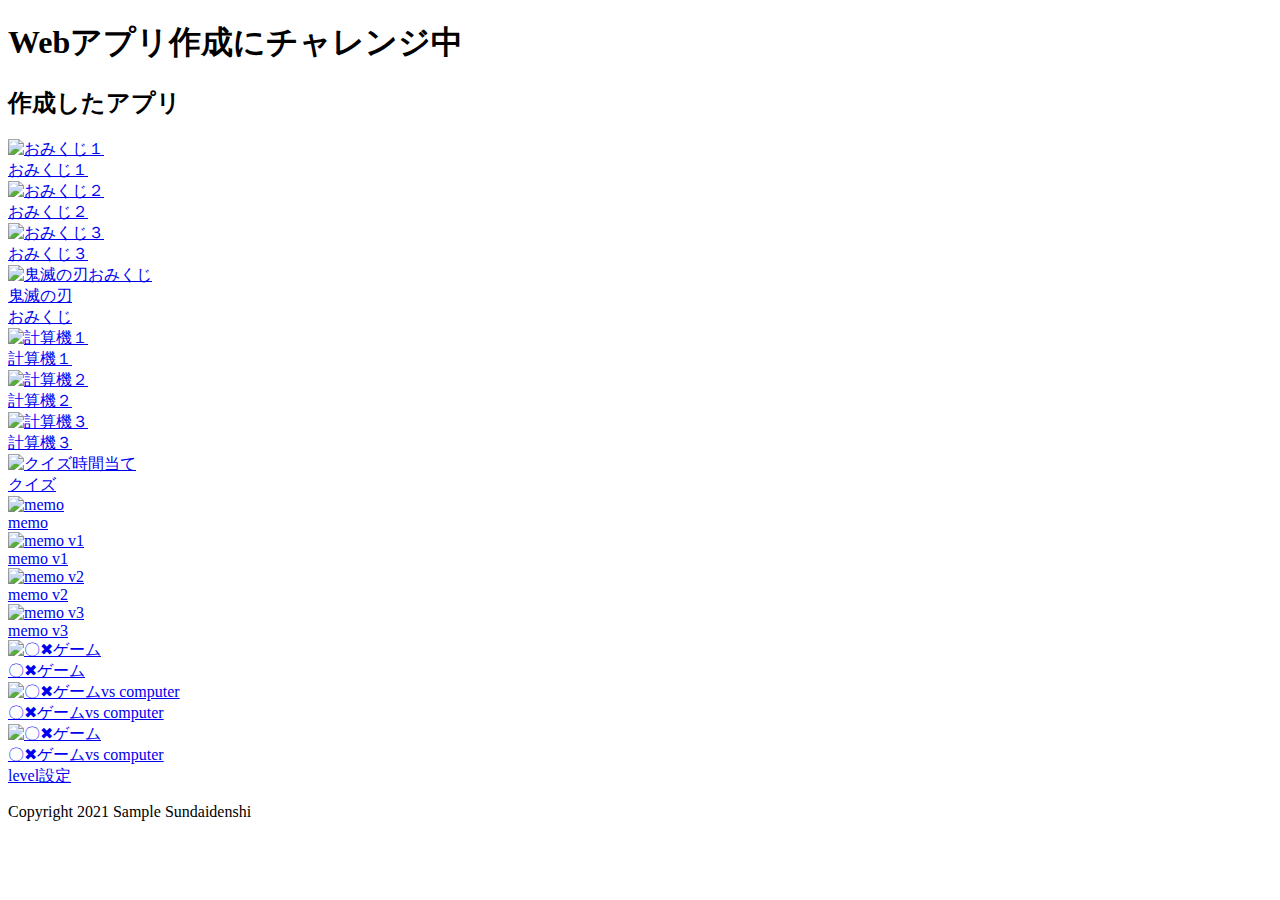
==== index.html @ c223f945 "Add files via upload" ====
<!DOCTYPE html>
<html lang="ja">
  <head>
    <meta charset="UTF-8">
    <meta name="viewport" content="width=device-width, initial-scale=1.0">
    <title>先生のサンプルです</title>
    <meta name="description" content="先生のサンプル（ゲーム）">

    <link rel="icon" href="favicon.ico">
    <link rel="stylesheet" href="css/index.css">
  </head>

  <body>
    <!-- 見出し（みだし） -->
    <header class = "header">
      <h1>Webアプリ作成にチャレンジ中</h1>
    </header>
    
    <!-- 作成したアプリ -->
    <section class="container01">
      <h2>作成したアプリ</h2>
      <div class = "game">

        <div class="container01-01">
          <div class="item01">
            <a href="01_omikuji/omikuji.html" title="今日の運勢を占うゲームです。"><img src="img/sakura.jpg" alt="おみくじ１"><br>おみくじ１</a>
          </div>
          <div class="item01">
            <a href="1_omikuji2/omikuji2.html" title="音付きです。"><img src="img/omikuji2.png" alt="おみくじ２" class="img_omikuji2"><br>おみくじ２</a>
          </div>
          <div class="item01">
            <a href="01_omikuji3/omikuji3.html" title="テキストも画像です。"><img src="img/omikuji3.png" alt="おみくじ３"><br>おみくじ３</a>
          </div>
          <div class="item01">
            <a href="01_omikuji_kimetsu/omikuji_kimetsu.html" title="鬼滅の刃"><img src="img/zenitsu.png" alt="鬼滅の刃おみくじ"><br>鬼滅の刃<br>おみくじ</a>
          </div>
        </div>
        
        <div class="container01-02">
          <div class="item01">
            <a href="02_calculator_v1/calculator.html" title="かんたんな計算機です。"><img src="img/calc1.jpg" alt="計算機１"><br>計算機１</a>
          </div>
          
          <div class="item01">
            <a href="02_calculator_v2/calculator.html" title="=ボタンをつけた計算機です。"><img src="img/calc2.jpg" alt="計算機２"><br>計算機２</a>
          </div>
          
          <div class="item01">
            <a href="3_calcuator(button)/calculator_button.html" title="=全部ボタンの計算機です。"><img src="img/calc3.jpg" alt="計算機３"><br>計算機３</a>
          </div>
                    
          <div class="item01">
            <a href="4_Timer game/timeguess.html" title="=時間当てクイズです"><img src="img/clock.png" alt="クイズ">時間当て<br>クイズ</a>
          </div>
        </div>
        
        <div class="container01-03">
          <div class="item01">
            <a href="2_Memory/memo.html" title="メモアプリです。"><img src="img/memo.png" alt="memo"><br>memo</a>
          </div>
          
          <div class="item01">
            <a href="04_memo/memo.html" title="メモアプリv1です。"><img src="img/memo1.jpg" alt="memo v1"><br>memo v1</a>
          </div>
          
          <div class="item01">
            <a href="04_memo_app_v2/memo.html" title="メモアプリv2です。"><img src="img/memo2.jpg" alt="memo v2"><br>memo v2</a>
          </div>
          
          <div class="item01">
            <a href="04_memo_app_v3/memo.html" title="メモアプリv3です。"><img src="img/memo3.jpg" alt="memo v3"><br>memo v3</a>
          </div>
        </div>
        
        <div class="container01-04">
          <div class="item02">
            <a href="TicTacToe 2/TicTacToe.html" title="2人でやるゲームです。"><img src="img/azarashi.png" alt="〇✖ゲーム"><br>〇✖ゲーム</a>
          </div>
          
          <div class="item02">
            <a href="06_tic tac toe vs computer/tic_tac_toe_vs computer.html" title="vs computerです。"><img src="img/penguin.png" alt="〇✖ゲームvs computer"><br>〇✖ゲームvs computer</a>
          </div>
          
          <div class="item02">
            <a href="07_tic tac toe vs computer level/tic_tac_toe_vs computer.html" title="vs computer level付き。"><img src="img/bear.png" alt="〇✖ゲーム"><br>〇✖ゲームvs computer<br>level設定</a>
          </div>

        </div>

      </div>
      <div class="filler01"></div>
    </section>
    
    <!-- フッター -->
    <footer>
      <p>Copyright 2021 Sample Sundaidenshi</p>
    </footer>

  </body>
</html>
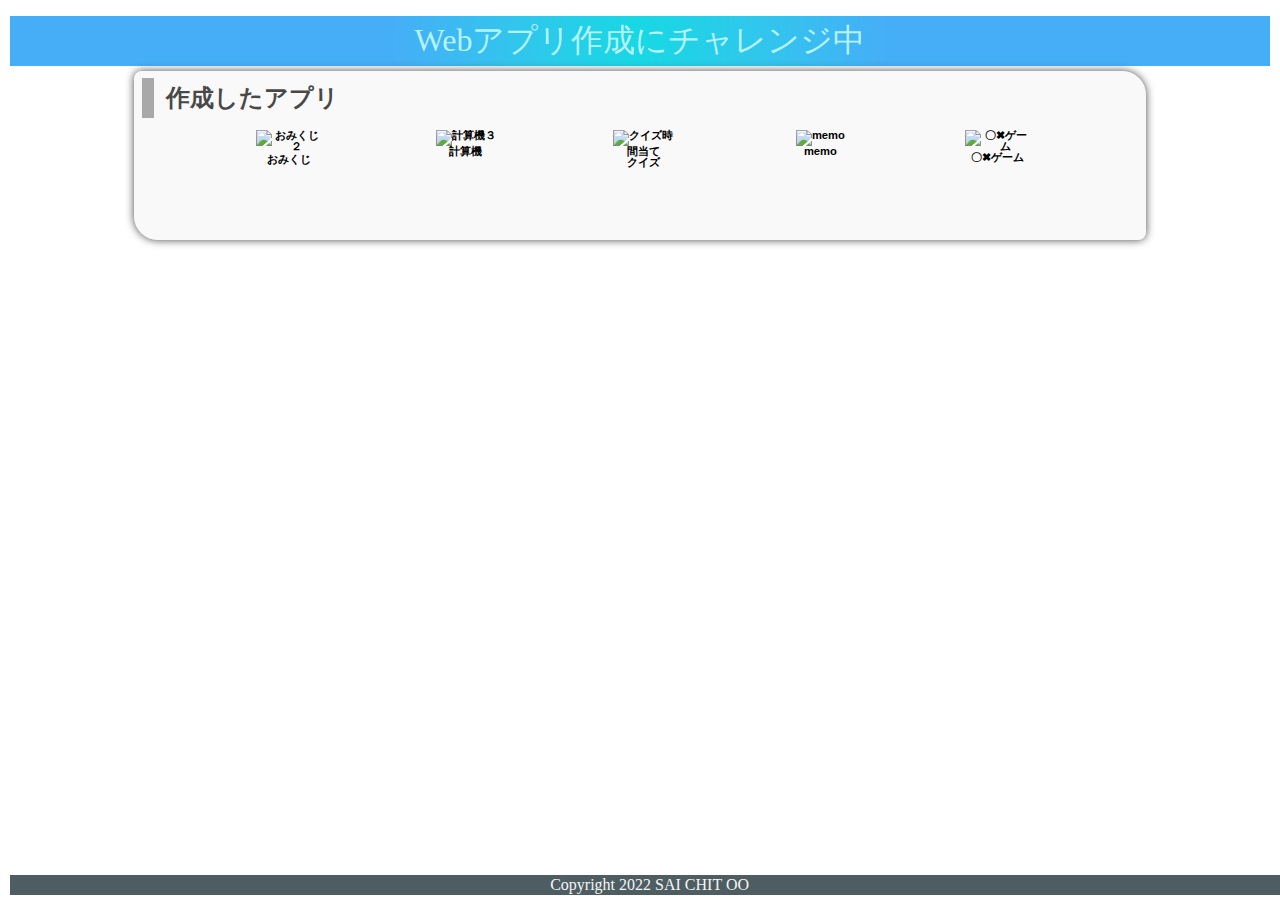
==== commit 5e53505a: "Add files via upload" ====
--- a/index.html
+++ b/index.html
@@ -20,80 +20,34 @@
     <section class="container01">
       <h2>作成したアプリ</h2>
       <div class = "game">
+        <div class="container01-01"> <!--fukada-add-->
+          <div class="item01">
+            <a href="1_omikuji2/omikuji2.html" title="音付きです。"><img src="img/omikuji2.png" alt="おみくじ２" class="img_omikuji2"><br>おみくじ</a>
+          </div>
 
-        <div class="container01-01">
           <div class="item01">
-            <a href="01_omikuji/omikuji.html" title="今日の運勢を占うゲームです。"><img src="img/sakura.jpg" alt="おみくじ１"><br>おみくじ１</a>
-          </div>
-          <div class="item01">
-            <a href="1_omikuji2/omikuji2.html" title="音付きです。"><img src="img/omikuji2.png" alt="おみくじ２" class="img_omikuji2"><br>おみくじ２</a>
-          </div>
-          <div class="item01">
-            <a href="01_omikuji3/omikuji3.html" title="テキストも画像です。"><img src="img/omikuji3.png" alt="おみくじ３"><br>おみくじ３</a>
-          </div>
-          <div class="item01">
-            <a href="01_omikuji_kimetsu/omikuji_kimetsu.html" title="鬼滅の刃"><img src="img/zenitsu.png" alt="鬼滅の刃おみくじ"><br>鬼滅の刃<br>おみくじ</a>
-          </div>
-        </div>
-        
-        <div class="container01-02">
-          <div class="item01">
-            <a href="02_calculator_v1/calculator.html" title="かんたんな計算機です。"><img src="img/calc1.jpg" alt="計算機１"><br>計算機１</a>
-          </div>
-          
-          <div class="item01">
-            <a href="02_calculator_v2/calculator.html" title="=ボタンをつけた計算機です。"><img src="img/calc2.jpg" alt="計算機２"><br>計算機２</a>
-          </div>
-          
-          <div class="item01">
-            <a href="3_calcuator(button)/calculator_button.html" title="=全部ボタンの計算機です。"><img src="img/calc3.jpg" alt="計算機３"><br>計算機３</a>
+            <a href="3_calcuator(button)/calculator_button.html" title="=全部ボタンの計算機です。"><img src="img/calc3.jpg" alt="計算機３"><br>計算機</a>
           </div>
                     
           <div class="item01">
             <a href="4_Timer game/timeguess.html" title="=時間当てクイズです"><img src="img/clock.png" alt="クイズ">時間当て<br>クイズ</a>
           </div>
-        </div>
-        
-        <div class="container01-03">
+
           <div class="item01">
             <a href="2_Memory/memo.html" title="メモアプリです。"><img src="img/memo.png" alt="memo"><br>memo</a>
           </div>
-          
+
           <div class="item01">
-            <a href="04_memo/memo.html" title="メモアプリv1です。"><img src="img/memo1.jpg" alt="memo v1"><br>memo v1</a>
+            <a href="TicTacToe/TicTacToe.html" title="2人でやるゲームです。"><img src="img/azarashi.png" alt="〇✖ゲーム"><br>〇✖ゲーム</a>
           </div>
-          
-          <div class="item01">
-            <a href="04_memo_app_v2/memo.html" title="メモアプリv2です。"><img src="img/memo2.jpg" alt="memo v2"><br>memo v2</a>
-          </div>
-          
-          <div class="item01">
-            <a href="04_memo_app_v3/memo.html" title="メモアプリv3です。"><img src="img/memo3.jpg" alt="memo v3"><br>memo v3</a>
-          </div>
-        </div>
-        
-        <div class="container01-04">
-          <div class="item02">
-            <a href="TicTacToe 2/TicTacToe.html" title="2人でやるゲームです。"><img src="img/azarashi.png" alt="〇✖ゲーム"><br>〇✖ゲーム</a>
-          </div>
-          
-          <div class="item02">
-            <a href="06_tic tac toe vs computer/tic_tac_toe_vs computer.html" title="vs computerです。"><img src="img/penguin.png" alt="〇✖ゲームvs computer"><br>〇✖ゲームvs computer</a>
-          </div>
-          
-          <div class="item02">
-            <a href="07_tic tac toe vs computer level/tic_tac_toe_vs computer.html" title="vs computer level付き。"><img src="img/bear.png" alt="〇✖ゲーム"><br>〇✖ゲームvs computer<br>level設定</a>
-          </div>
-
-        </div>
-
+        </div><!--fukada-add-->
       </div>
       <div class="filler01"></div>
     </section>
     
     <!-- フッター -->
     <footer>
-      <p>Copyright 2021 Sample Sundaidenshi</p>
+      <p>Copyright 2022 SAI CHIT OO</p>
     </footer>
 
   </body>
--- a/css/index.css
+++ b/css/index.css
@@ -0,0 +1,171 @@
+@charset "utf-8";
+
+html {
+    /* ブラウザのデフォルトが16px                        */
+    /* デフォルトの16pxの代わりに1emが10pxになるように調整 */
+    font-size: 62.5%;
+}
+
+/* 「*」はユニバーサルセレクタ（すべての要素を対象にするセレクタ）でbox-sizing: border-box;を指定 */
+/* この指定（してい）はborderとpaddingをボックスサイズ（widthとheight）の中に含めて算出するので、スタイリングがしやすい*/
+*, *::before, *::after {
+    box-sizing: border-box;
+}
+
+body{
+    line-height: 1.5;
+        /* https://developer.mozilla.org/ja/docs/Web/CSS/line-height */
+    color: rgb(73, 72, 72);
+    font-size: 1.6rem; /* 16px */
+    font-family: "Helvetica Neue",
+    Arial,
+    "Hiragino Kaku Gothic ProN",
+    "Hiragino Sans",
+    Meiryo,
+    sans-serif;
+    text-align: center;
+        /* https://developer.mozilla.org/ja/docs/Web/CSS/text-align */
+    /* 背景（はいけい）をうすくしたいとき */
+    /* background-color:rgba(255, 255, 255, 0.6); */
+        /* https://developer.mozilla.org/ja/docs/Web/CSS/background-color */
+
+    /* background-blend-mode: soft-light; */
+        /* https://developer.mozilla.org/ja/docs/Web/CSS/background-blend-mode */
+
+    background-image: url(../img/topimg2.JPG);
+        /* https://developer.mozilla.org/ja/docs/Web/CSS/background-image */
+    background-size: cover;
+        /* https://developer.mozilla.org/ja/docs/Web/CSS/background-size */
+        /* https://developer.mozilla.org/ja/docs/Web/CSS/background */
+    overflow: hidden;
+}
+
+header, footer, h1, h2, h3, p, div, .container01, .filler01 {
+    margin: 0.2em 0em 0em 0em;
+        /* https://developer.mozilla.org/ja/docs/Web/CSS/margin */
+    padding: 0.1em;
+        /* https://developer.mozilla.org/ja/docs/Web/CSS/padding */
+}
+
+/*****************************/
+/* 見出し（みだし）           */
+/*****************************/
+h1 {
+    font: 2em Rajdhani, "Noto Sans JP";
+    color: rgb(181, 242, 252);
+    background-image: radial-gradient(circle 248px at center, #16d9e3 0%, #30c7ec 47%, #46aef7 100%);
+}
+
+h2{
+    padding-left: 0.5em;
+    border-left: solid 0.5em darkgray;
+    text-align: left;
+}
+
+/*****************************/
+/* ページ                    */
+/*****************************/
+.wrapper {
+    position: relative;/*相対位置*/
+    max-width: 100vw;  /*すべての要素をbox-sizing:border-boxとしているので全て含めてmin-width:100vwに*/
+    min-height: 100vh; /*すべての要素をbox-sizing:border-boxとしているので全て含めてmin-height:100vhに*/
+    margin: 0;
+    padding: 0;
+    padding-bottom: 23px;/*footer+paddingの高さ*/
+    text-align: center;
+}
+/*****************************/
+/* セクション(section)        */
+/*****************************/
+.container01 {
+    margin-right: auto;
+    margin-left: auto;
+    padding-left: 0.5em;
+    width: 80%;
+    border-radius: 0.5em 1.5em;
+        /* https://developer.mozilla.org/ja/docs/Web/CSS/border-radius */
+    background-color:rgba(245, 245, 245, 0.6);
+    box-shadow:0 0 0.5em rgb(73, 72, 72);
+        /* https://developer.mozilla.org/ja/docs/Web/CSS/box-shadow */
+        /* position:relative; fukada-del*/
+        /* flex: auto; fukada-del*/
+
+    }
+main > p {
+    font: 1.2em bold;
+}
+
+/*****************************/
+/* アンカー(anchor)           */
+/*****************************/
+a {
+    color: black;
+    font-weight: 900;
+    text-decoration: none;
+        /* https://developer.mozilla.org/ja/docs/Web/CSS/text-decoration */
+}
+
+/* mouseoverでグレースケール */
+a:hover{
+    opacity: 0.5;
+    filter: grayscale(100%);
+}
+
+/*****************************/
+/* container  item           */
+/*****************************/
+.container01-01 {
+    display: flex;
+    flex-wrap:wrap;
+    justify-content: space-evenly;
+    font-size: 0.7em;
+}
+.item01{
+    position: relative;
+    width: 6em;
+    height: 9em;
+    margin: 220;
+    line-height: 1em;
+    overflow: hidden;
+    /* display: flex; fukada-del
+    flex-direction: row; fukada-del*/
+    
+}
+
+.item01 img, .item02 img{
+    width: 6em;
+    height: auto;
+   
+
+}
+
+.item01 .img_omikuji2{
+    width: auto;
+    height: 6em;
+    overflow: hidden;
+}
+
+/*****************************/
+/* フッター                   */
+/*****************************/
+footer> p {
+    position: absolute;/*←絶対位置*/
+    bottom: 5px; /*下に固定*/
+    width: 100%;
+    margin: 0px;
+    padding: 1px;
+    color: whitesmoke;
+    font: 1em Rajdhani;
+    text-align: center;
+    background: rgba(1, 24, 31, 0.7);
+}
+/*******************************************************/
+/* レスポンシブ対応　メディアクエリを使ってCSSを切り替える */
+/* https://www.design-memo.com/coding/css-media-queries */
+/* mobileのときのスタイル */
+/*******************************************************/
+@media screen and (max-width: 480px) {
+    body{
+        background-size: auto 812px;
+    }
+}